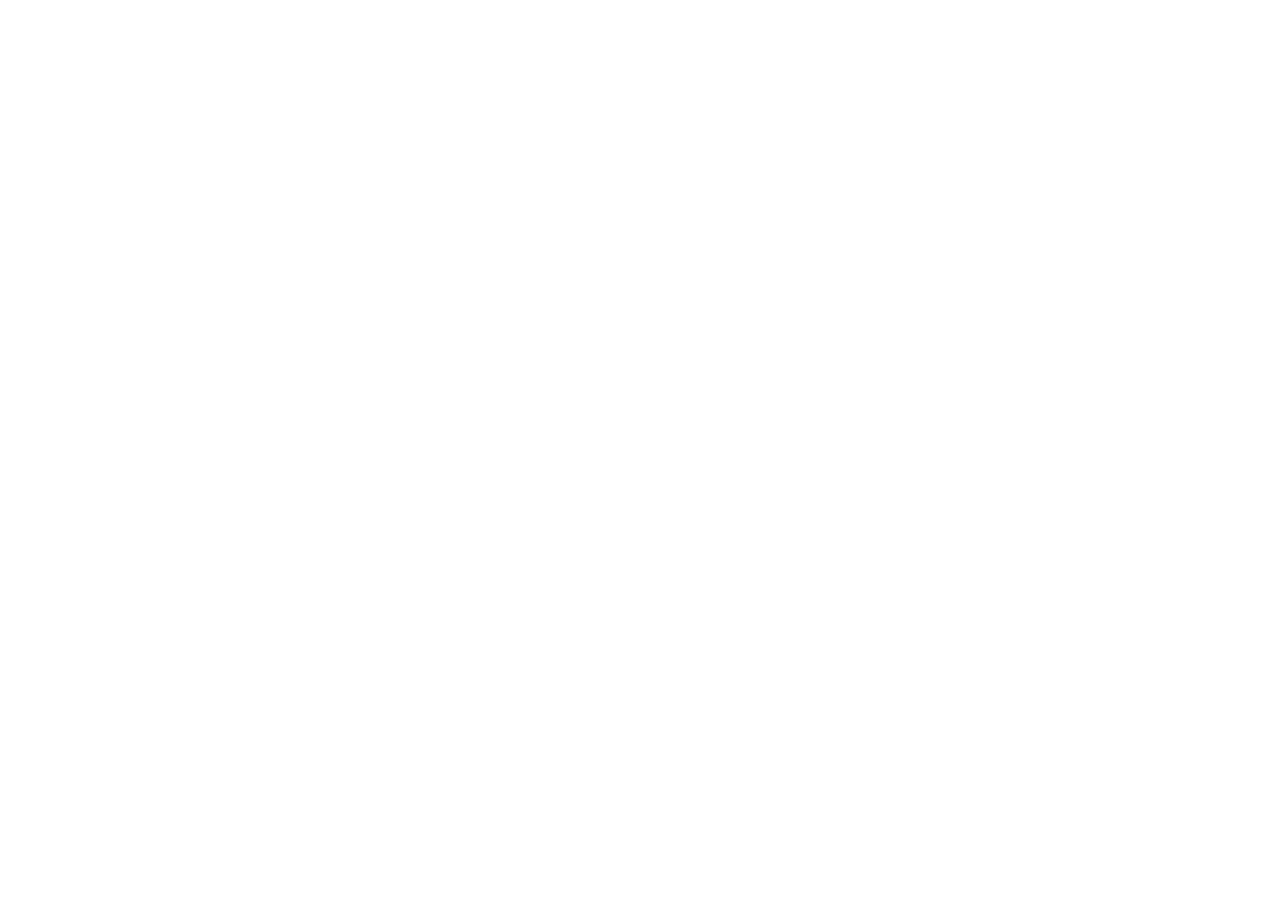
==== aboutus.html @ 961ec3a7 "Added additional js files for separate webpages" ====
<!DOCTYPE html>
<html lang="en">
<head>
    <meta charset="UTF-8">
    <meta http-equiv="X-UA-Compatible" content="IE=edge">
    <meta name="viewport" content="width=device-width, initial-scale=1.0">
    <link rel="stylesheet" type="text/css" href="css/style.css"/>
    <title>J & A's Wings</title>
</head>
<body>
    <script src="js/main.js"></script>
</body>
</html>
---- css/style.css ----

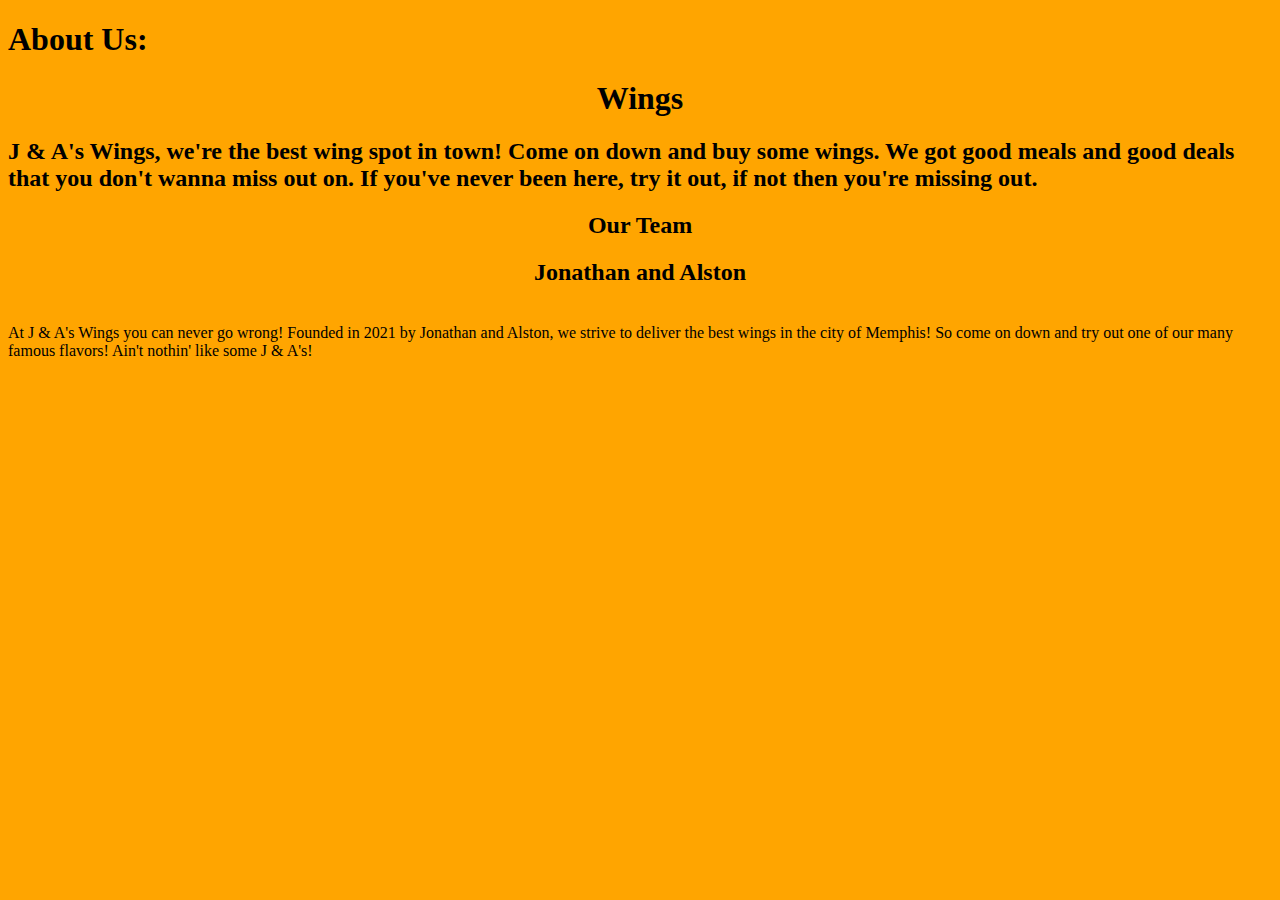
==== commit 19667165: "Updated various html files" ====
--- a/aboutus.html
+++ b/aboutus.html
@@ -1,13 +1,50 @@
 <!DOCTYPE html>
 <html lang="en">
+
 <head>
     <meta charset="UTF-8">
     <meta http-equiv="X-UA-Compatible" content="IE=edge">
     <meta name="viewport" content="width=device-width, initial-scale=1.0">
-    <link rel="stylesheet" type="text/css" href="css/style.css"/>
+    <link rel="stylesheet" type="text/css" href="css/style.css" />
     <title>J & A's Wings</title>
 </head>
-<body>
-    <script src="js/main.js"></script>
-</body>
+
+<div class="about-section">
+    <h1>About Us:</h1>
+</div>
+
+<h1 style="text-align:center">Wings</h1>
+<div class="row">
+    <div class="column">
+        <div class="card">
+
+            <body>
+                <h2>J & A's Wings, we're the best wing spot in town!
+                    Come on down and buy some wings.
+                    We got good meals and good deals that you don't wanna miss out on.
+                    If you've never been here, try it out, if not then you're missing out.
+                </h2>
+
+
+                <div
+                 style="text-align:center"><h2>Our Team</h2>
+                <h2 style="text-align:center">Jonathan and Alston</h2><div class="row">
+        </div>
+        
+        <div class="column">
+            <div class="card">
+
+                <div class="container">
+
+                    <img src="https://media-cdn.tripadvisor.com/media/photo-s/07/fd/f9/84/sauced-wings-more.jpg" alt=""
+                        style="width:30%">
+
+                </div>
+            </div>
+        </div>
+
+
+        <script src="js/main.js"></script>
+        </body>
+
 </html>--- a/css/style.css
+++ b/css/style.css
@@ -1 +1,66 @@
+body{
+    background-color:orange
+    ;
+}
 
+.navbar {
+    overflow: hidden;
+    background-color: #333;
+    font-family: Arial, Helvetica, sans-serif;
+}
+
+.navbar a {
+    float: left;
+    font-size: 16px;
+    color: white;
+    text-align: center;
+    padding: 14px 16px;
+    text-decoration: none;
+}
+
+.dropdown {
+    float: left;
+    overflow: hidden;
+}
+
+.dropdown .dropbtn {
+    cursor: pointer;
+    font-size: 16px;  
+    border: none;
+    outline: none;
+    color: white;
+    padding: 14px 16px;
+    background-color: inherit;
+    font-family: inherit;
+    margin: 0;
+}
+
+.navbar a:hover, .dropdown:hover .dropbtn, .dropbtn:focus {
+    background-color: red;
+}
+
+.dropdown-content {
+    display: none;
+    position: absolute;
+    background-color: #f9f9f9;
+    min-width: 160px;
+    box-shadow: 0px 8px 16px 0px rgba(0,0,0,0.2);
+    z-index: 1;
+}
+
+.dropdown-content a {
+    float: none;
+    color: black;
+    padding: 12px 16px;
+    text-decoration: none;
+    display: block;
+    text-align: left;
+}
+
+.dropdown-content a:hover {
+    background-color: #ddd;
+}
+
+.show {
+    display: block;
+}